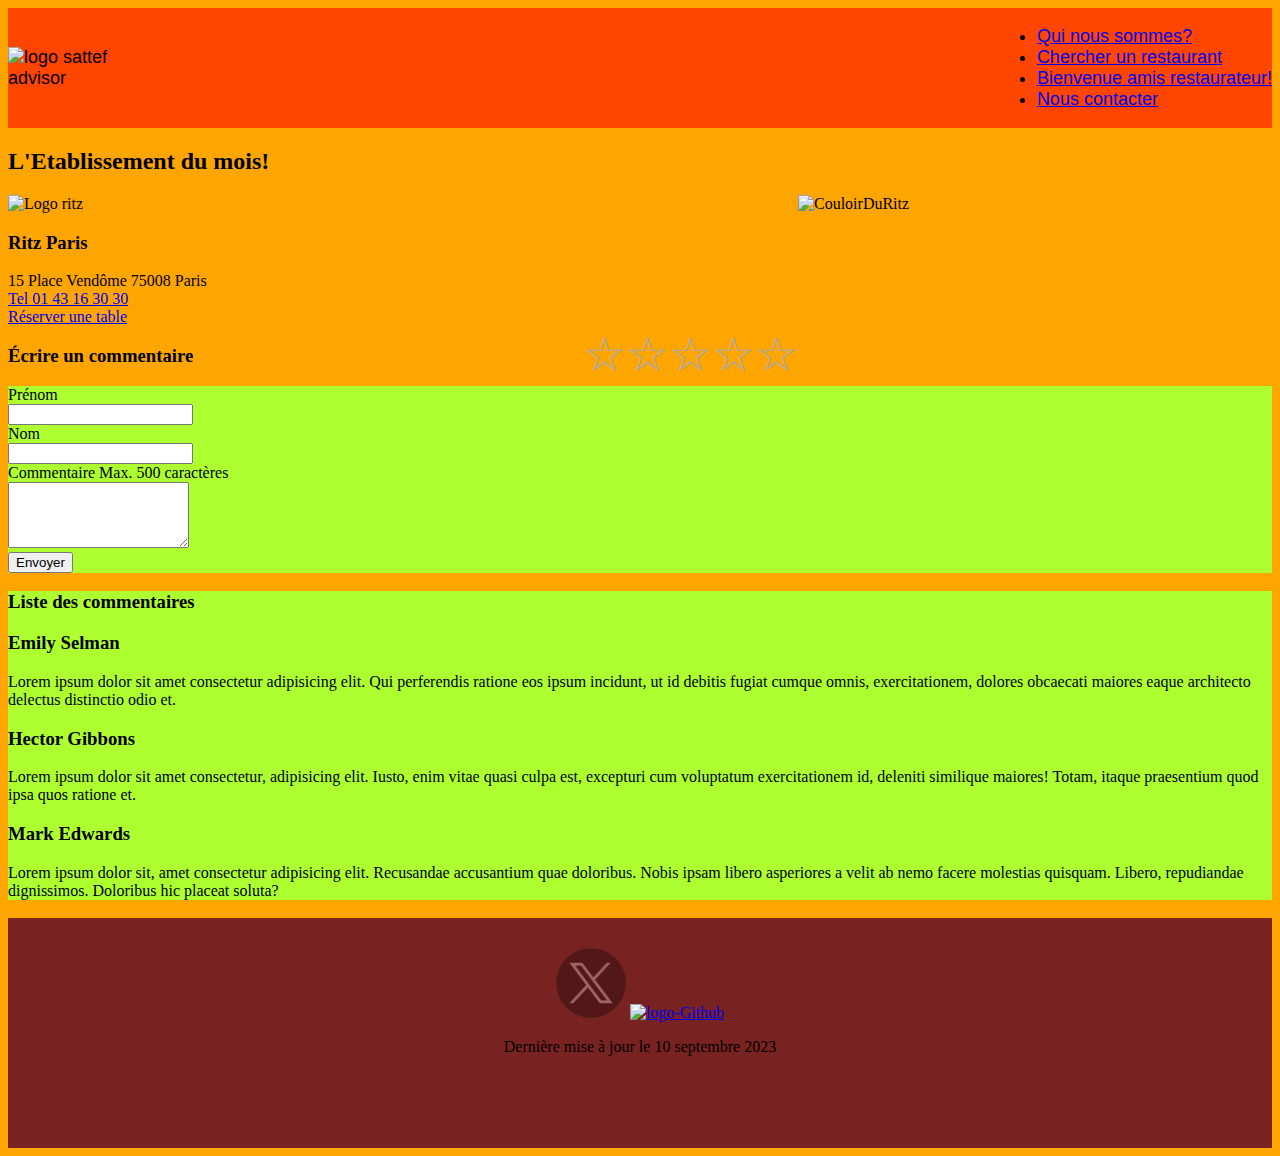
==== index.html @ d274feef "add New project" ====
<!DOCTYPE html>
<html lang="fr">
<head>
    <meta charset="UTF-8">
    <meta name="viewport" content="width=device-width, initial-scale=1.0">
    <title>STAFF Advisor</title>
    <link rel="stylesheet" href="style.css">
</head>
<body>
  <header>
  <nav id="Menu">
    <img id="Logo" src="Abstract Chef Cooking Restaurant Free Logo.png" alt="logo sattef advisor"><br>
    <ul>
        <li> <a href="Presentation.html">Qui nous sommes?</a></li>
        <li> <a href="search.html">Chercher un restaurant</a></li>
        <li><a href="Inscriptions.html">Bienvenue amis restaurateur!</a></li>
        <li><a href="contact.html">Nous contacter</a></li>
    </ul>
  </nav>
  </header>
  <main>
    <h2>L'Etablissement du mois!</h2>

    <div id="CouloirDuRitz"></div>
      <img id="LogoRitz" src="logo Ritz Paris.jpg" alt="Logo ritz">
      <img src="ritz interieur.jpg" alt="CouloirDuRitz" id="Couloir">
    </div>
    <h3>Ritz Paris</h3>
    <adress>15 Place Vendôme 75008 Paris</adress><br>
      <a href="tel:0143163030">Tel 01 43 16 30 30</a><br>
      <a href="https://booking.ritzparis.com/api/bg/book.php?apikey=ff2f7cbfef63574c6a96d621b3e46cb8&s=default&l=fr-FR&">Réserver une table</a>
    </div>
    <div class="rating"><!--
    --><a href="#5" title="Donner 5 étoiles">☆</a><!--
    --><a href="#4" title="Donner 4 étoiles">☆</a><!--
    --><a href="#3" title="Donner 3 étoiles">☆</a><!--
    --><a href="#2" title="Donner 2 étoiles">☆</a><!--
    --><a href="#1" title="Donner 1 étoile">☆</a>
 </div>
 <div>
  <h3>Écrire un commentaire</h3>
 
  <!-- FORM  -->
  <form action="#" method="POST" id="MyForm">
    <div>
      <label for="first-name">Prénom</label>
      <div>
        <input type="text" name="first-name" id="first-name" required="" autocomplete="given-name">
      </div>
    </div>
    <div>
      <label for="last-name">Nom</label>
      <div>
        <input type="text" name="last-name" id="last-name" required="" autocomplete="family-name">
      </div>
    </div>
    <div>
      <div>
        <label for="message">Commentaire</label>
        <span id="message-max">Max. 500 caractères</span>
      </div>
      <div>
        <textarea id="message" name="message" required="" rows="4" maxlength="500" aria-describedby="message-max"></textarea>
      </div>
    </div>
    <div>
      <button onclick="addListValue(), addListValue1(), addListValue2()" type="button">
        Envoyer
      </button>
    </div>
  </form>
 <div id="ListComment">
  <h3>Liste des commentaires</h3>          
  <!-- COMMENTS  -->
  <div>
                
      <div>
        <div>
          <h3>Emily Selman</h3>
          <div>
            <p>Lorem ipsum dolor sit amet consectetur adipisicing elit. Qui perferendis ratione eos ipsum incidunt, ut id debitis fugiat cumque omnis, exercitationem, dolores obcaecati maiores eaque architecto delectus distinctio odio et.</p>
          </div>
        </div>
      </div>
    
      <div>
        <div>
          <h3>Hector Gibbons</h3>
          <div>
            <p>Lorem ipsum dolor sit amet consectetur, adipisicing elit. Iusto, enim vitae quasi culpa est, excepturi cum voluptatum exercitationem id, deleniti similique maiores! Totam, itaque praesentium quod ipsa quos ratione et.</p>
          </div>
        </div>
      </div>
    
      
        <div>
          <h3>Mark Edwards</h3>
          <div>
            <p>Lorem ipsum dolor sit, amet consectetur adipisicing elit. Recusandae accusantium quae doloribus. Nobis ipsam libero asperiores a velit ab nemo facere molestias quisquam. Libero, repudiandae dignissimos. Doloribus hic placeat soluta?</p>
          </div>
        </div>
    
    
      <div>
        <div>
          <h3 id="freeName"></h3>
          <div>
            <p id="freeComment"></p>
          </div>
        </div>
      </div>
     
              </div>

          
          </div>
        </div>
  </main>
    <footer>
      
        <a class="twitter" href="https://www.flaticon.com/fr/icones-gratuites/logo-twitter" title="logo twitter icônes"><img src="twitter-x-logo-0339F999CF-seeklogo.com.png" class="LogoTwitter" alt="logo-twitter"/></a>
    <a class="Github" href="https://github.com/yapsbjj/Mon-C.V"><img src="logo github.png" class="logoGithub" alt="logo-Github"></a>
        <p class="social-network">
            Dernière mise à jour le 10 septembre 2023
        </p>
  </footer>  
</body>
</html>
---- style.css ----
.rating a {
    float: right;
    color: #aaa;
    text-decoration: none;
    font-size: 3em;
    transition: color .4s;
 }
 .rating a:hover,
 .rating a:focus,
 .rating a:hover ~ a,
 .rating a:focus ~ a {
    color: green;
    cursor: pointer;
 }
 body {
   background-color: orange;
 }

 #Logo {
    width: 150px;
    height: 150 px;
    float: right;
 }
 #CouloirDuRitz{
display: flex;
flex-direction: row;
justify-content: flex-end;

}
#Couloir{
    display: flex;
    float: right;
    height: 300px;
    width: 474px;
}

 nav {
   width: 100%;
    background-color: orangered;
    display: flex;
    flex-direction: row;
    justify-content: space-between;
    align-items: center;
    font-size: large;
    font-family: 'Franklin Gothic Medium', 'Arial Narrow', Arial, sans-serif;
 }
 #MyForm, #ListComment {
    background-color: greenyellow;
 }
 footer{
   background-color: #782221;
   height: 200px;
   text-align: center;
   padding-top: 30px;
}
 footer img{
width: 70px;
}
.twitter, .Github:hover{
   opacity: 0.3;
}
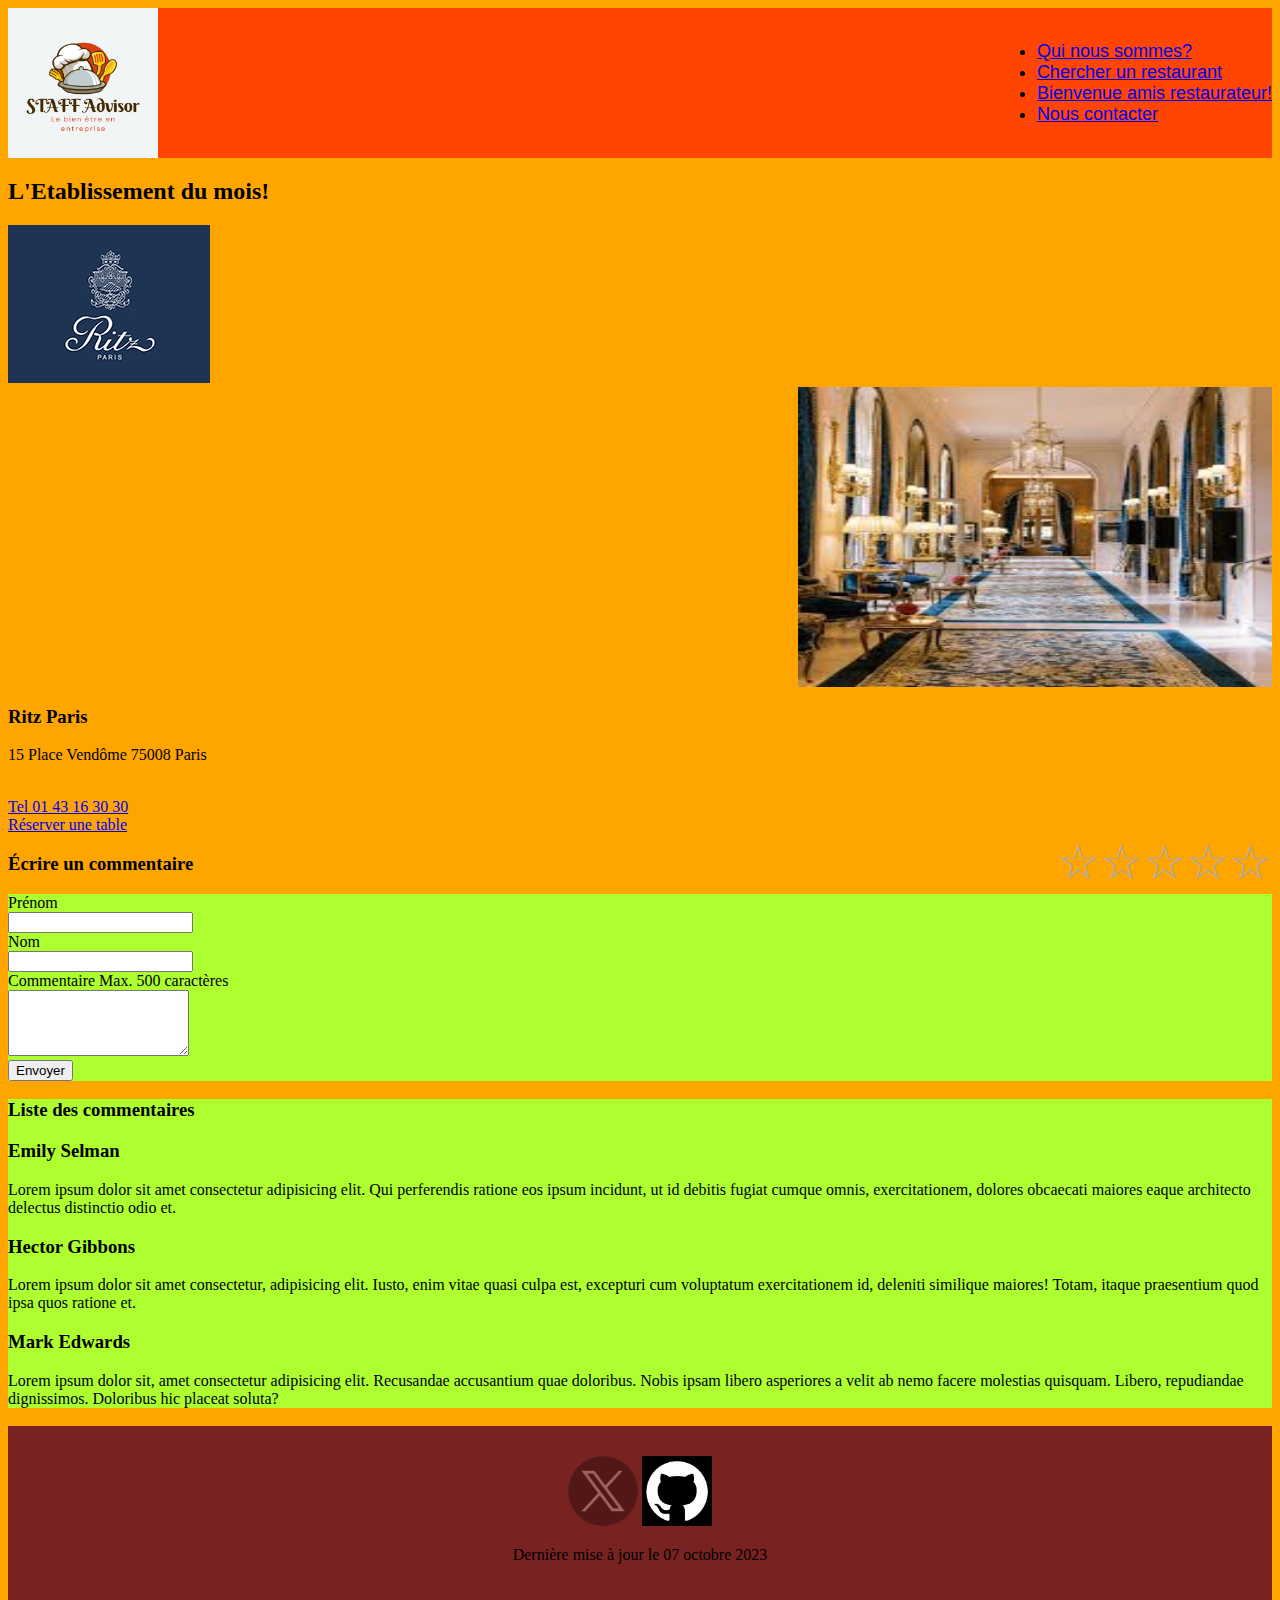
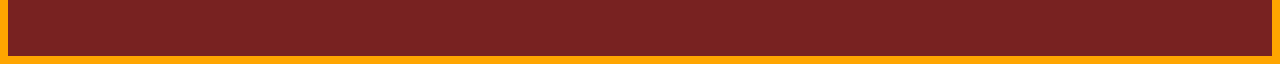
==== commit f5335104: "add finition" ====
--- a/index.html
+++ b/index.html
@@ -9,7 +9,7 @@
 <body>
   <header>
   <nav id="Menu">
-    <img id="Logo" src="Abstract Chef Cooking Restaurant Free Logo.png" alt="logo sattef advisor"><br>
+    <img id="Logo" src="StaffAdvisorLogo.png" alt="logoStaffAdvisor"><br>
     <ul>
         <li> <a href="Presentation.html">Qui nous sommes?</a></li>
         <li> <a href="search.html">Chercher un restaurant</a></li>
@@ -20,16 +20,20 @@
   </header>
   <main>
     <h2>L'Etablissement du mois!</h2>
+<div>
+  <img id="LogoRitz" src="logoRitzParis.jpg" alt="Logo ritz">
+</div>
+    <div id="CouloirDuRitz">
+      <img src="ritzInterieur.jpg" alt="CouloirDuRitz" id="Couloir">
+    </div>
+    <div>
+     <h3>Ritz Paris</h3>
 
-    <div id="CouloirDuRitz"></div>
-      <img id="LogoRitz" src="logo Ritz Paris.jpg" alt="Logo ritz">
-      <img src="ritz interieur.jpg" alt="CouloirDuRitz" id="Couloir">
-    </div>
-    <h3>Ritz Paris</h3>
-    <adress>15 Place Vendôme 75008 Paris</adress><br>
-      <a href="tel:0143163030">Tel 01 43 16 30 30</a><br>
-      <a href="https://booking.ritzparis.com/api/bg/book.php?apikey=ff2f7cbfef63574c6a96d621b3e46cb8&s=default&l=fr-FR&">Réserver une table</a>
-    </div>
+    <p>15 Place Vendôme 75008 Paris</p><br>
+   <a href="tel:0143163030">Tel 01 43 16 30 30</a><br>
+   <a href="https://booking.ritzparis.com/api/bg/book.php?apikey=ff2f7cbfef63574c6a96d621b3e46cb8&s=default&l=fr-FR&">Réserver une table</a>
+
+  </div>
     <div class="rating"><!--
     --><a href="#5" title="Donner 5 étoiles">☆</a><!--
     --><a href="#4" title="Donner 4 étoiles">☆</a><!--
@@ -103,9 +107,9 @@
     
       <div>
         <div>
-          <h3 id="freeName"></h3>
+          <h3 id="freeName"> </h3>
           <div>
-            <p id="freeComment"></p>
+            <p id="freeComment"> </p>
           </div>
         </div>
       </div>
@@ -119,9 +123,9 @@
     <footer>
       
         <a class="twitter" href="https://www.flaticon.com/fr/icones-gratuites/logo-twitter" title="logo twitter icônes"><img src="twitter-x-logo-0339F999CF-seeklogo.com.png" class="LogoTwitter" alt="logo-twitter"/></a>
-    <a class="Github" href="https://github.com/yapsbjj/Mon-C.V"><img src="logo github.png" class="logoGithub" alt="logo-Github"></a>
+    <a class="Github" href="https://github.com/yapsbjj/Mon-C.V"><img src="logoGithub.png" class="logoGithub" alt="logo-Github"></a>
         <p class="social-network">
-            Dernière mise à jour le 10 septembre 2023
+            Dernière mise à jour le 07 octobre 2023
         </p>
   </footer>  
 </body>
